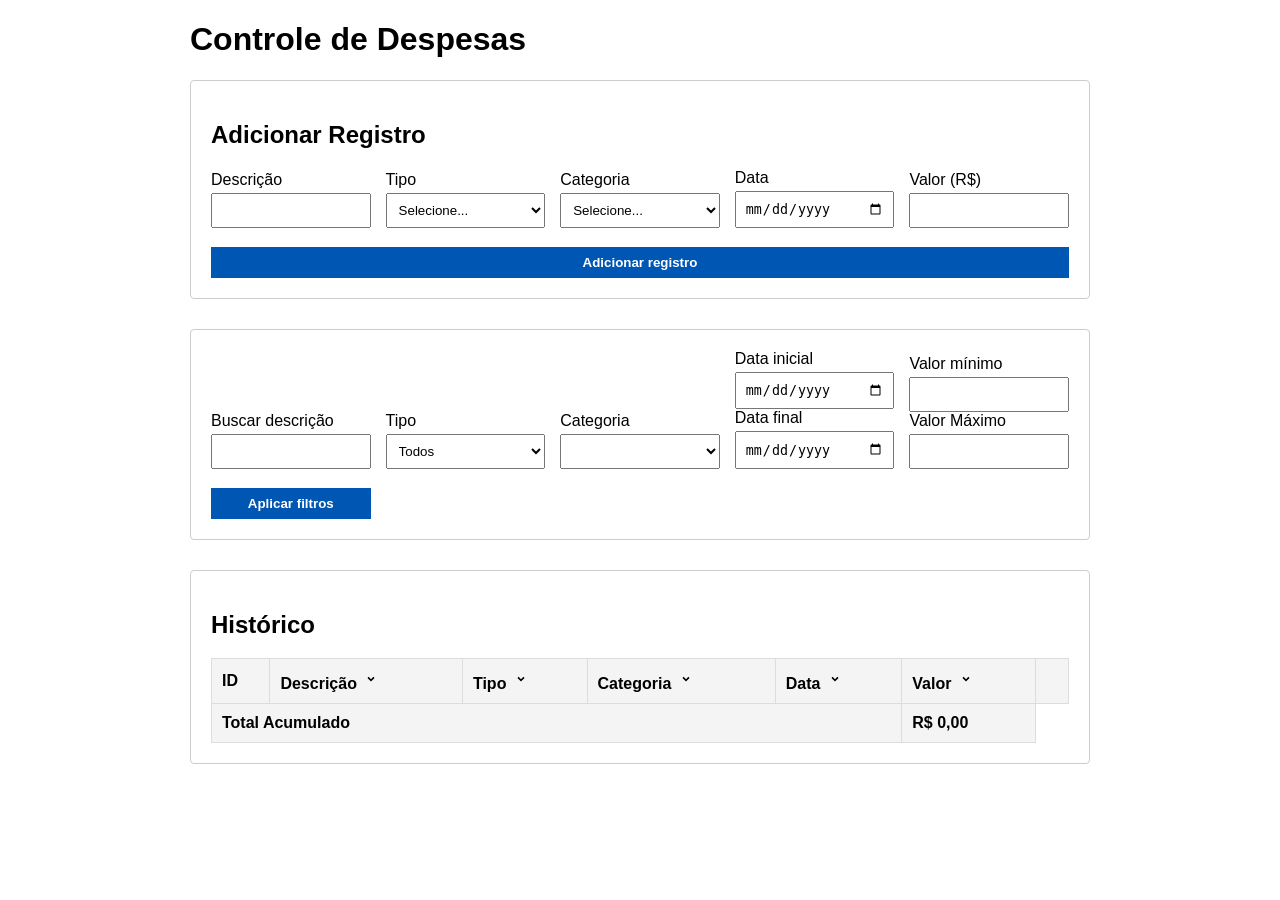
==== public/test-index.html @ 2dbadd7a "feat: implementar loadCategories em FormView e FilterView para carregar categorias" ====
<!DOCTYPE html>
<html lang="pt-BR">
<head>
    <meta charset="UTF-8">
    <meta name="viewport" content="width=device-width, initial-scale=1.0">
    <title>Gerenciador Financeiro</title>
    <link rel="stylesheet" href="test-style.css">
</head>
<body>

    <h1>Controle de Despesas</h1>

    <!-- Formulário de adição e edição-->
    <div class="container">
        <h2>Adicionar Registro</h2>
        <form id="form">
            <input type="hidden" id="id">
            <div>
                <label for="description">Descrição</label>
                <input type="text" id="description" required>
            </div>
            <div>
                <label for="type">Tipo</label>
                <select id="type" required>
                    <option value="">Selecione...</option>
                    <option value="entrada">Entrada</option>
                    <option value="saida">Saída</option>
                </select>
            </div>
            <div>
                <label for="category">Categoria</label>
                <select id="category" required>
                    <option value="">Selecione...</option>
                </select>
            </div>
            <div>
                <label for="due-date">Data</label>
                <input type="date" id="due-date" required>
            </div>
            <div>
                <label for="value">Valor (R$)</label>
                <input type="number" id="value" step="0.01" min="0.01" required>
            </div>
            <div class="full-width">
                <button type="submit" id="submit" class="button">Adicionar registro</button>
            </div>
            <svg xmlns="http://www.w3.org/2000/svg" viewBox="0 0 24 24" id="clear" class="form__clear"><path d="M11.9997 10.5865L16.9495 5.63672L18.3637 7.05093L13.4139 12.0007L18.3637 16.9504L16.9495 18.3646L11.9997 13.4149L7.04996 18.3646L5.63574 16.9504L10.5855 12.0007L5.63574 7.05093L7.04996 5.63672L11.9997 10.5865Z"></path></svg>
        </form>
    </div>

    <!-- Barra de filtros -->
    <form id="filter-form" class="container filters">
        <div>
            <label for="filter-description">Buscar descrição</label>
            <input type="text" id="filter-description" placeholder="">
        </div>
        <div>
            <label for="filter-type">Tipo</label>
            <select id="filter-type">
                <option value="">Todos</option>
                <option value="entrada">Entrada</option>
                <option value="saida">Saída</option>
            </select>
        </div>
        <div>
            <label for="filter-category">Categoria</label>
            <select id="filter-category">
                <option value="Todas as categorias"></option>
            </select>
        </div>
        <div>
            <label for="filter-due-date-min">Data inicial</label>
            <input type="date" id="filter-due-date-min" placeholder="">
            <label for="filter-due-date-max">Data final<label>
            <input type="date" id="filter-due-date-max" placeholder="">
        </div>
        <div>
            <label for="filter-value-min">Valor mínimo</label>
            <input type="text" id="filter-value-min" placeholder="">
            <label for="filter-value-max">Valor Máximo</label>
            <input type="text" id="filter-value-max" placeholder="">
        </div>
        <div class="filters__actions">
            <input type="submit" id="submit-filter-btn" class="button" value="Aplicar filtros">
        </div>
    </form>
    
    <!-- Tabela de registros -->
    <div class="container">
        <h2>Histórico</h2>
        <table>
            <thead class="table__head">
                <tr class="table__row">
                    <th class="table__header">ID</th>
                    <th class="table__header">
                        Descrição
                        <svg xmlns="http://www.w3.org/2000/svg" viewBox="0 0 24 24" id="sort-description" class="table__sort-icon"><path d="M12 15.0006L7.75732 10.758L9.17154 9.34375L12 12.1722L14.8284 9.34375L16.2426 10.758L12 15.0006Z"></path></svg>
                    </th>
                    <th class="table__header">
                        Tipo
                        <svg xmlns="http://www.w3.org/2000/svg" viewBox="0 0 24 24" id="sort-type" class="table__sort-icon"><path d="M12 15.0006L7.75732 10.758L9.17154 9.34375L12 12.1722L14.8284 9.34375L16.2426 10.758L12 15.0006Z"></path></svg>
                    </th>
                    <th class="table__header">
                        Categoria
                        <svg xmlns="http://www.w3.org/2000/svg" viewBox="0 0 24 24" id="sort-category" class="table__sort-icon"><path d="M12 15.0006L7.75732 10.758L9.17154 9.34375L12 12.1722L14.8284 9.34375L16.2426 10.758L12 15.0006Z"></path></svg>
                    </th>
                    <th class="table__header">
                        Data
                        <svg xmlns="http://www.w3.org/2000/svg" viewBox="0 0 24 24" id="sort-due-date" class="table__sort-icon"><path d="M12 15.0006L7.75732 10.758L9.17154 9.34375L12 12.1722L14.8284 9.34375L16.2426 10.758L12 15.0006Z"></path></svg>
                    </th>
                    <th class="table__header">
                        Valor
                        <svg xmlns="http://www.w3.org/2000/svg" viewBox="0 0 24 24" id="sort-value" class="table__sort-icon"><path d="M12 15.0006L7.75732 10.758L9.17154 9.34375L12 12.1722L14.8284 9.34375L16.2426 10.758L12 15.0006Z"></path></svg>
                    </th>
                    <th class="table__header"></th>
                </tr>
            </thead>
            <tbody id="table-body">
                <!-- O JavaScript injetará as linhas (tr) e células (td) aqui -->
            </tbody>
            <tfoot>
                <tr>
                    <th colspan="5">Total Acumulado</th>
                    <th id="total-cell">R$ 0,00</th>
                </tr>
            </tfoot>
        </table>
    </div>

    <script type="module" src="app.js"></script>
</body>
</html>
---- public/test-style.css ----
body { 
    font-family: sans-serif; 
    max-width: 900px; 
    margin: 20px auto; 
    padding: 0 15px;
}

.container { 
    margin-bottom: 30px; 
    padding: 20px; 
    border: 1px solid #ccc; 
    border-radius: 4px; 
    position: relative;
}

form { 
    display: grid; 
    gap: 15px; 
    grid-template-columns: repeat(auto-fit, minmax(150px, 1fr)); 
    align-items: end;
}

.form__clear {
    position: absolute;
    display: none;
    width: 24px;
    top: 10px;
    right: 10px;
    cursor: pointer;
}

.form__clear.show {
    display: block;
}

.full-width { 
    grid-column: 1 / -1; 
}

input, select, button {
    width: 100%;
    padding: 8px;
    box-sizing: border-box;
    margin-top: 4px;
}

.button {
    cursor: pointer;
    background-color: #0056b3;
    color: white;
    border: none;
    font-weight: bold;
}

table { 
    width: 100%; 
    table-layout: auto;
    border-collapse: collapse; 
    margin-top: 10px;
}

th, td { 
    border: 1px solid #ddd; 
    padding: 10px; 
    text-align: left; 
}

th { 
    background-color: #f4f4f4; 
}

.table__head {
    
}

.table__row {

}

.table__header {
    white-space: nowrap;
}

.table__sort-icon {
    max-width: 20px;
    min-width: 20px;
}

.table__actions {
    display: flex;
    flex-direction: row;
    gap: 10px;
}

.table__action {
    cursor: pointer;
    min-width: 16px;
    margin: 0;
    padding: 0;
    color: hsl(0 0 30);
    border: none;
    background-color: transparent;
}

.table__action * {
    pointer-events: none;
}
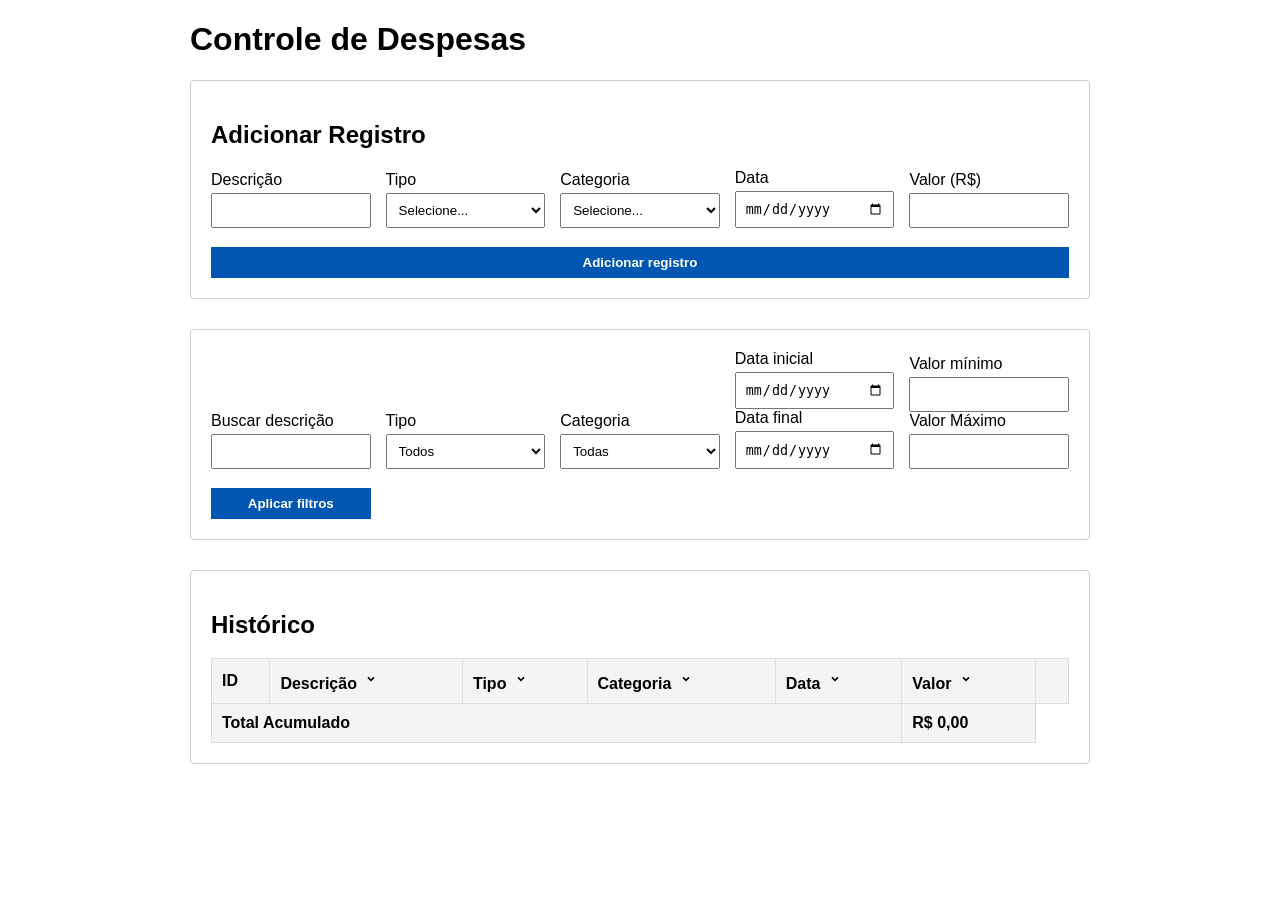
==== commit 2b94a2c2: "refactor: permitir valores vazios nos filtros de data e valor" ====
--- a/public/test-index.html
+++ b/public/test-index.html
@@ -65,7 +65,7 @@
         <div>
             <label for="filter-category">Categoria</label>
             <select id="filter-category">
-                <option value="Todas as categorias"></option>
+                <option value="">Todas</option>
             </select>
         </div>
         <div>
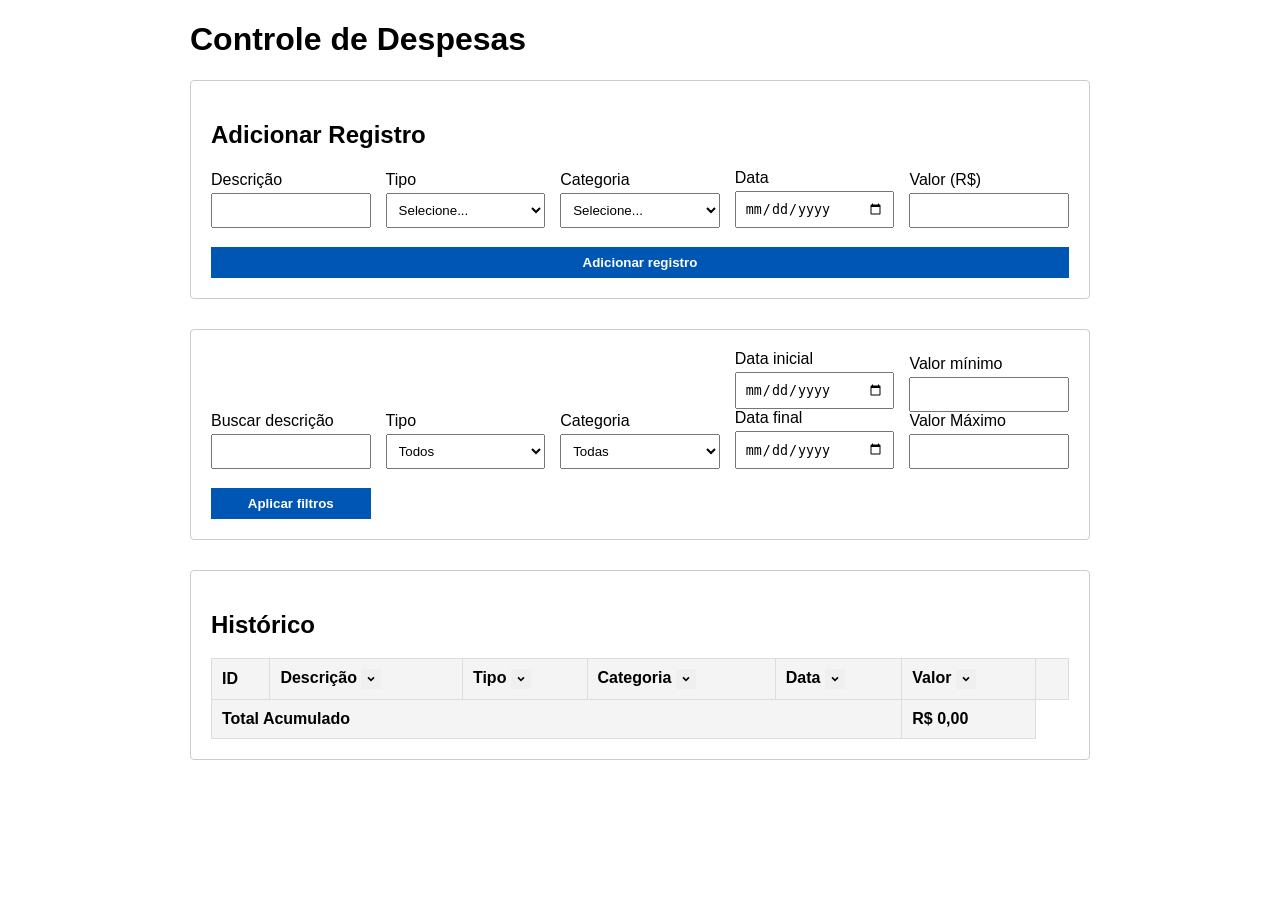
==== commit 50611d2d: "feat: implementar interface e controle de ordenação na view e no controller" ====
--- a/public/test-index.html
+++ b/public/test-index.html
@@ -81,7 +81,8 @@
             <input type="text" id="filter-value-max" placeholder="">
         </div>
         <div class="filters__actions">
-            <input type="submit" id="submit-filter-btn" class="button" value="Aplicar filtros">
+            <input type="submit" id="filter-submit-btn" class="button" value="Aplicar filtros">
+            <button id="filter-clear-btn" class="filter__clear">Limpar</button>
         </div>
     </form>
     
@@ -89,33 +90,43 @@
     <div class="container">
         <h2>Histórico</h2>
         <table>
-            <thead class="table__head">
+            <thead id="table-head" class="table__head">
                 <tr class="table__row">
                     <th class="table__header">ID</th>
-                    <th class="table__header">
+                    <th class="table__header" aria-sort="none">
                         Descrição
-                        <svg xmlns="http://www.w3.org/2000/svg" viewBox="0 0 24 24" id="sort-description" class="table__sort-icon"><path d="M12 15.0006L7.75732 10.758L9.17154 9.34375L12 12.1722L14.8284 9.34375L16.2426 10.758L12 15.0006Z"></path></svg>
+                        <button data-sort="description"  class="table__sort-button">
+                            <svg xmlns="http://www.w3.org/2000/svg" viewBox="0 0 24 24" class="table__sort-icon"><path d="M12 15.0006L7.75732 10.758L9.17154 9.34375L12 12.1722L14.8284 9.34375L16.2426 10.758L12 15.0006Z"></path></svg>
+                        </button>
                     </th>
-                    <th class="table__header">
+                    <th class="table__header" aria-sort="none">
                         Tipo
-                        <svg xmlns="http://www.w3.org/2000/svg" viewBox="0 0 24 24" id="sort-type" class="table__sort-icon"><path d="M12 15.0006L7.75732 10.758L9.17154 9.34375L12 12.1722L14.8284 9.34375L16.2426 10.758L12 15.0006Z"></path></svg>
+                        <button data-sort="type"  class="table__sort-button">
+                            <svg xmlns="http://www.w3.org/2000/svg" viewBox="0 0 24 24" class="table__sort-icon"><path d="M12 15.0006L7.75732 10.758L9.17154 9.34375L12 12.1722L14.8284 9.34375L16.2426 10.758L12 15.0006Z"></path></svg>
+                        </button>
                     </th>
-                    <th class="table__header">
+                    <th class="table__header" aria-sort="none">
                         Categoria
-                        <svg xmlns="http://www.w3.org/2000/svg" viewBox="0 0 24 24" id="sort-category" class="table__sort-icon"><path d="M12 15.0006L7.75732 10.758L9.17154 9.34375L12 12.1722L14.8284 9.34375L16.2426 10.758L12 15.0006Z"></path></svg>
+                        <button data-sort="category"  class="table__sort-button">
+                            <svg xmlns="http://www.w3.org/2000/svg" viewBox="0 0 24 24" class="table__sort-icon"><path d="M12 15.0006L7.75732 10.758L9.17154 9.34375L12 12.1722L14.8284 9.34375L16.2426 10.758L12 15.0006Z"></path></svg>
+                        </button>
                     </th>
-                    <th class="table__header">
+                    <th class="table__header" aria-sort="none">
                         Data
-                        <svg xmlns="http://www.w3.org/2000/svg" viewBox="0 0 24 24" id="sort-due-date" class="table__sort-icon"><path d="M12 15.0006L7.75732 10.758L9.17154 9.34375L12 12.1722L14.8284 9.34375L16.2426 10.758L12 15.0006Z"></path></svg>
+                        <button data-sort="due-date"  class="table__sort-button">
+                            <svg xmlns="http://www.w3.org/2000/svg" viewBox="0 0 24 24" class="table__sort-icon"><path d="M12 15.0006L7.75732 10.758L9.17154 9.34375L12 12.1722L14.8284 9.34375L16.2426 10.758L12 15.0006Z"></path></svg>
+                        </button>
                     </th>
-                    <th class="table__header">
+                    <th class="table__header" aria-sort="none">
                         Valor
-                        <svg xmlns="http://www.w3.org/2000/svg" viewBox="0 0 24 24" id="sort-value" class="table__sort-icon"><path d="M12 15.0006L7.75732 10.758L9.17154 9.34375L12 12.1722L14.8284 9.34375L16.2426 10.758L12 15.0006Z"></path></svg>
+                        <button data-sort="value"  class="table__sort-button">
+                            <svg xmlns="http://www.w3.org/2000/svg"viewBox="0 0 24 24"  class="table__sort-icon"><path d="M12 15.0006L7.75732 10.758L9.17154 9.34375L12 12.1722L14.8284 9.34375L16.2426 10.758L12 15.0006Z"></path></svg>
+                        </button>
                     </th>
                     <th class="table__header"></th>
                 </tr>
             </thead>
-            <tbody id="table-body">
+            <tbody id="table-body" class="table__body">
                 <!-- O JavaScript injetará as linhas (tr) e células (td) aqui -->
             </tbody>
             <tfoot>
--- a/public/test-style.css
+++ b/public/test-style.css
@@ -1,3 +1,7 @@
+button {
+    border: none;
+}
+
 body { 
     font-family: sans-serif; 
     max-width: 900px; 
@@ -30,6 +34,14 @@
 }
 
 .form__clear.show {
+    display: block;
+}
+
+.filter__clear {
+    display: none;
+}
+
+.filter__clear.show {
     display: block;
 }
 
@@ -104,4 +116,34 @@
 
 .table__action * {
     pointer-events: none;
+}
+
+.table__sort-button {
+    display: inline-flex;
+    vertical-align: middle;
+    justify-content: center;
+    align-items: center;
+    margin-block: auto;
+    width: 20px;
+    height: 20px;
+    margin: 0;
+    padding: 0;
+}
+
+.table__header[aria-sort="ascending"] .table__sort-button,
+.table__header[aria-sort="descending"] .table__sort-button {
+    background-color: hsl(214, 80%, 70%);
+    border-radius: 4px;
+}
+
+.table__header[aria-sort="descending"] .table__sort-button {
+    transform: rotate(180deg);
+}
+
+.table__sort-button * {
+    pointer-events: none;
+}
+
+.table__sort-icon {
+    color: black
 }
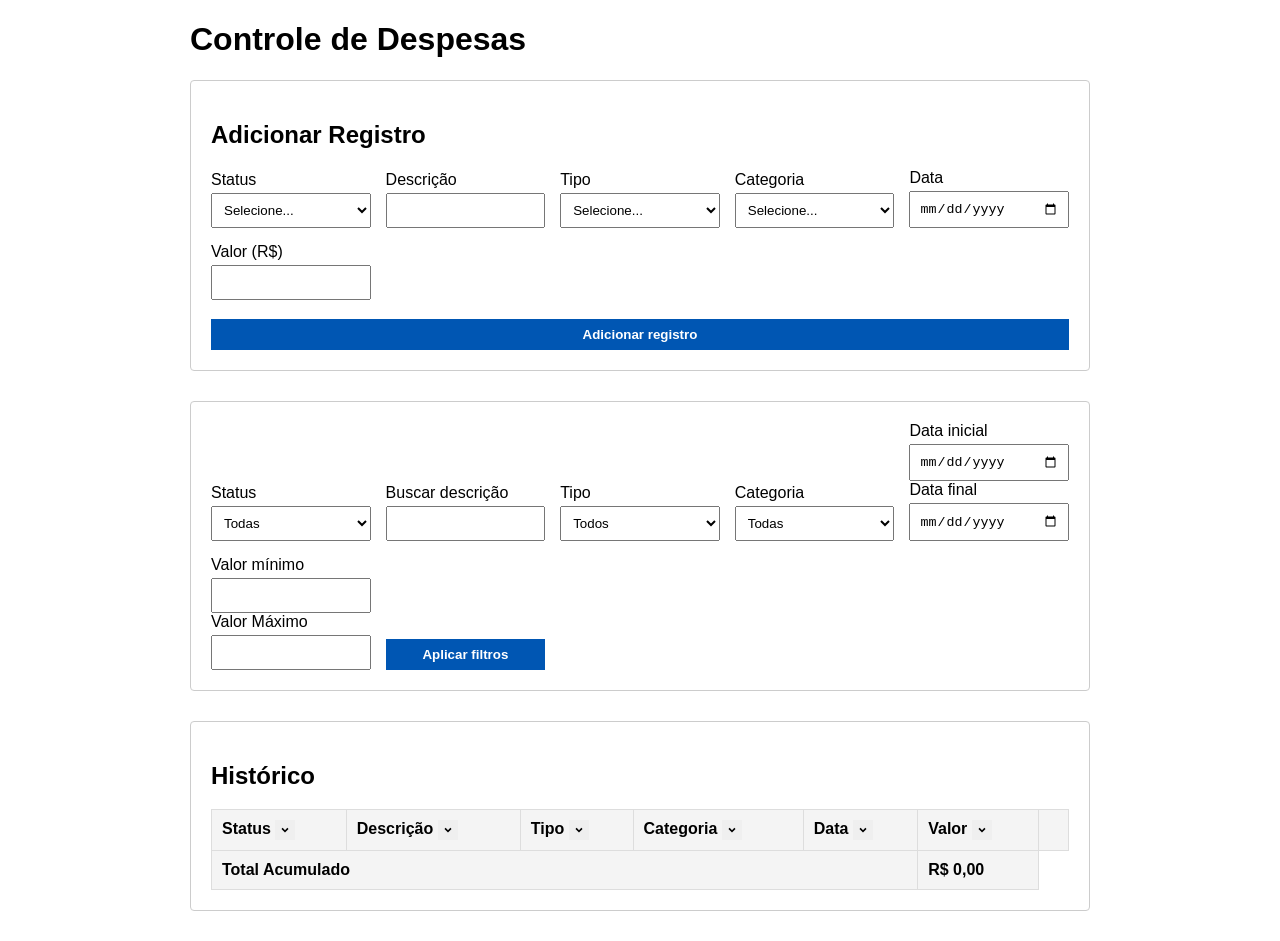
==== commit 540d6709: "feat: implementar gerenciamento de status" ====
--- a/public/test-index.html
+++ b/public/test-index.html
@@ -16,6 +16,12 @@
         <form id="form">
             <input type="hidden" id="id">
             <div>
+                <label for="status">Status</label>
+                <select id="status" required>
+                    <option value="">Selecione...</option>
+                </select>
+            </div>
+            <div>
                 <label for="description">Descrição</label>
                 <input type="text" id="description" required>
             </div>
@@ -23,8 +29,6 @@
                 <label for="type">Tipo</label>
                 <select id="type" required>
                     <option value="">Selecione...</option>
-                    <option value="entrada">Entrada</option>
-                    <option value="saida">Saída</option>
                 </select>
             </div>
             <div>
@@ -51,6 +55,12 @@
     <!-- Barra de filtros -->
     <form id="filter-form" class="container filters">
         <div>
+            <label for="filter-status">Status</label>
+            <select id="filter-status">
+                <option value="">Todas</option>
+            </select>
+        </div>
+        <div>
             <label for="filter-description">Buscar descrição</label>
             <input type="text" id="filter-description" placeholder="">
         </div>
@@ -58,8 +68,6 @@
             <label for="filter-type">Tipo</label>
             <select id="filter-type">
                 <option value="">Todos</option>
-                <option value="entrada">Entrada</option>
-                <option value="saida">Saída</option>
             </select>
         </div>
         <div>
@@ -92,7 +100,13 @@
         <table>
             <thead id="table-head" class="table__head">
                 <tr class="table__row">
-                    <th class="table__header">ID</th>
+                    <!-- <th class="table__header">ID</th> -->
+                    <th class="table__header" aria-sort="none">
+                        Status
+                        <button data-sort="type"  class="table__sort-button">
+                            <svg xmlns="http://www.w3.org/2000/svg" viewBox="0 0 24 24" class="table__sort-icon"><path d="M12 15.0006L7.75732 10.758L9.17154 9.34375L12 12.1722L14.8284 9.34375L16.2426 10.758L12 15.0006Z"></path></svg>
+                        </button>
+                    </th>
                     <th class="table__header" aria-sort="none">
                         Descrição
                         <button data-sort="description"  class="table__sort-button">
@@ -113,7 +127,7 @@
                     </th>
                     <th class="table__header" aria-sort="none">
                         Data
-                        <button data-sort="due-date"  class="table__sort-button">
+                        <button data-sort="dueDate"  class="table__sort-button">
                             <svg xmlns="http://www.w3.org/2000/svg" viewBox="0 0 24 24" class="table__sort-icon"><path d="M12 15.0006L7.75732 10.758L9.17154 9.34375L12 12.1722L14.8284 9.34375L16.2426 10.758L12 15.0006Z"></path></svg>
                         </button>
                     </th>
@@ -127,7 +141,7 @@
                 </tr>
             </thead>
             <tbody id="table-body" class="table__body">
-                <!-- O JavaScript injetará as linhas (tr) e células (td) aqui -->
+                <!-- Injeção do JS para criar a linhas -->
             </tbody>
             <tfoot>
                 <tr>
